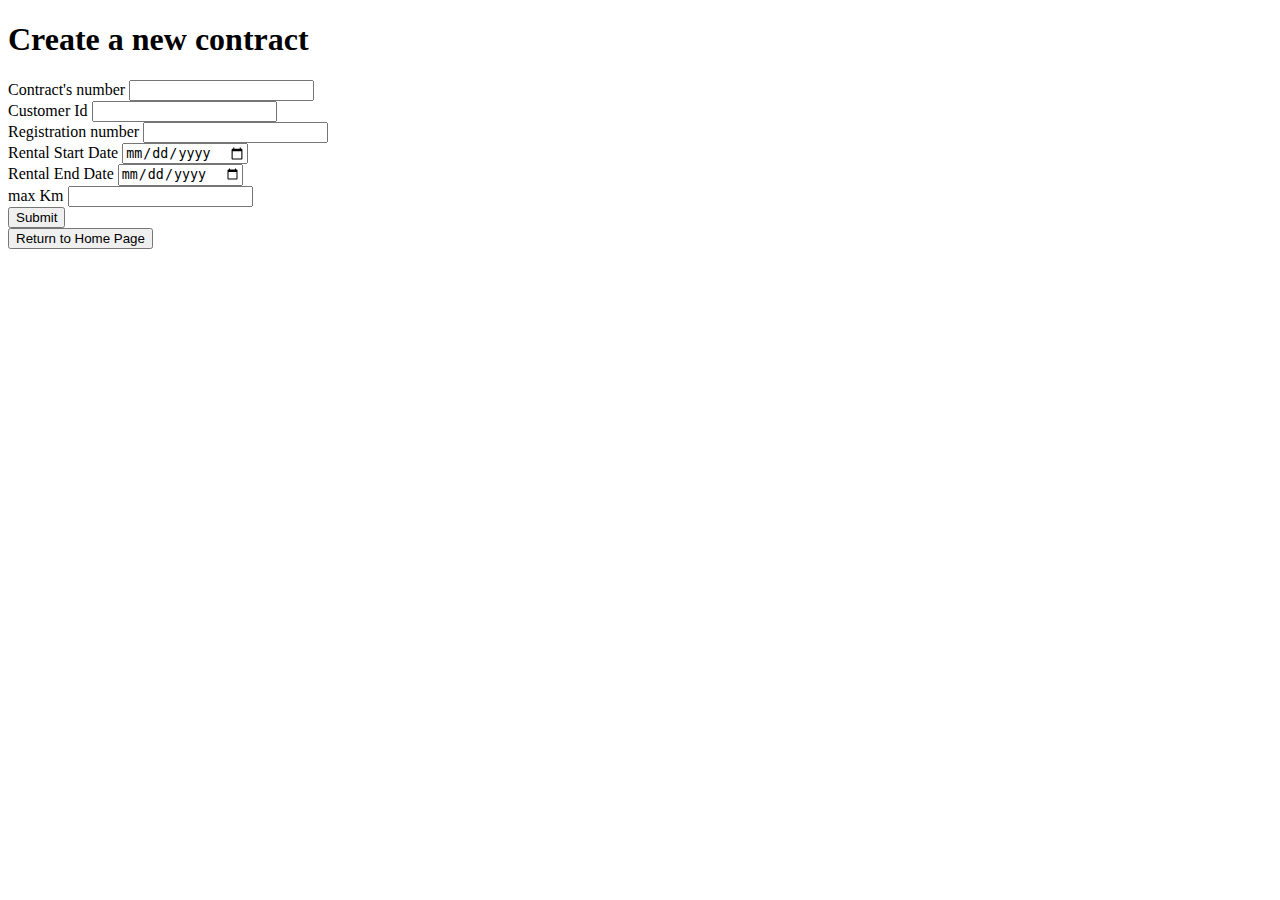
==== src/main/resources/templates/home/createContracts.html @ 8ab2ec04 "the index homepage is done. all the classes are built and ready to be worked on. I am not focusing o" ====
<!DOCTYPE html>
<html lang="en">
<head>
    <meta charset="UTF-8">
    <title>Create a new contract</title>
</head>
<body>
<h1>Create a new contract</h1>
<form action="/create" method="post">
    <div class="form-group">
        <label>Contract's number</label>
        <input type="text" name="contract_number">
    </div>

    <div class="form-group">
        <label>Customer Id</label>
        <input type="text" name="customer_Id">
    </div>

    <div class="form-group">
        <label>Registration number</label>
        <input type="text" name="regNb">
    </div>

    <div class="form-group">
        <label>Rental Start Date</label>
        <input type="date" name="rental_start_date">
    </div>

    <div class="form-group">
        <label>Rental End Date</label>
        <input type="date" name="rental_end_date">
    </div>

    <div class="form-group">
        <label>max Km</label>
        <input type="text" name="maxKm">
    </div>

    <div class="submit-button-container">
        <a href="/">
            <button class="btn">Submit</button>
        </a>
    </div>

</form>

<div class="return-button-container">
    <a href="/">
        <button class="btn" id="btn-return">Return to Home Page</button>
    </a>
</div>

</body>
</html>
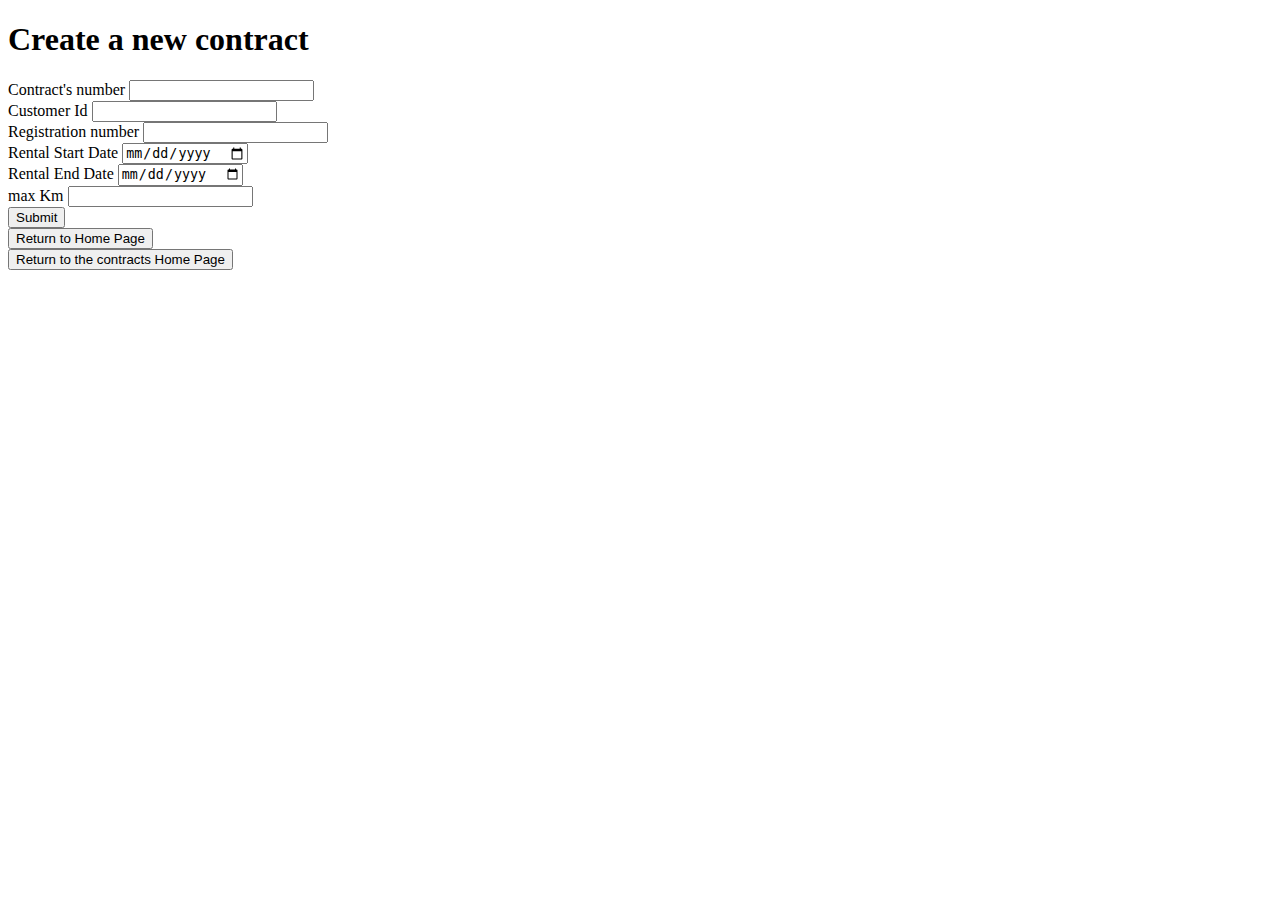
==== commit dc95f273: "ja. lidt mere effects :)" ====
--- a/src/main/resources/templates/home/createContracts.html
+++ b/src/main/resources/templates/home/createContracts.html
@@ -3,6 +3,7 @@
 <head>
     <meta charset="UTF-8">
     <title>Create a new contract</title>
+    <link rel="stylesheet" href="MyCSS.css">
 </head>
 <body>
 <h1>Create a new contract</h1>
@@ -47,9 +48,16 @@
 
 <div class="return-button-container">
     <a href="/">
-        <button class="btn" id="btn-return">Return to Home Page</button>
+        <button class="btn" id="btn-home">Return to Home Page</button>
     </a>
 </div>
 
+<div class="return-button-container">
+    <a href="/home/indexContracts">
+        <button class="btn" id="btn-contracts-home">Return to the contracts Home Page</button>
+    </a>
+</div>
+
+
 </body>
 </html>